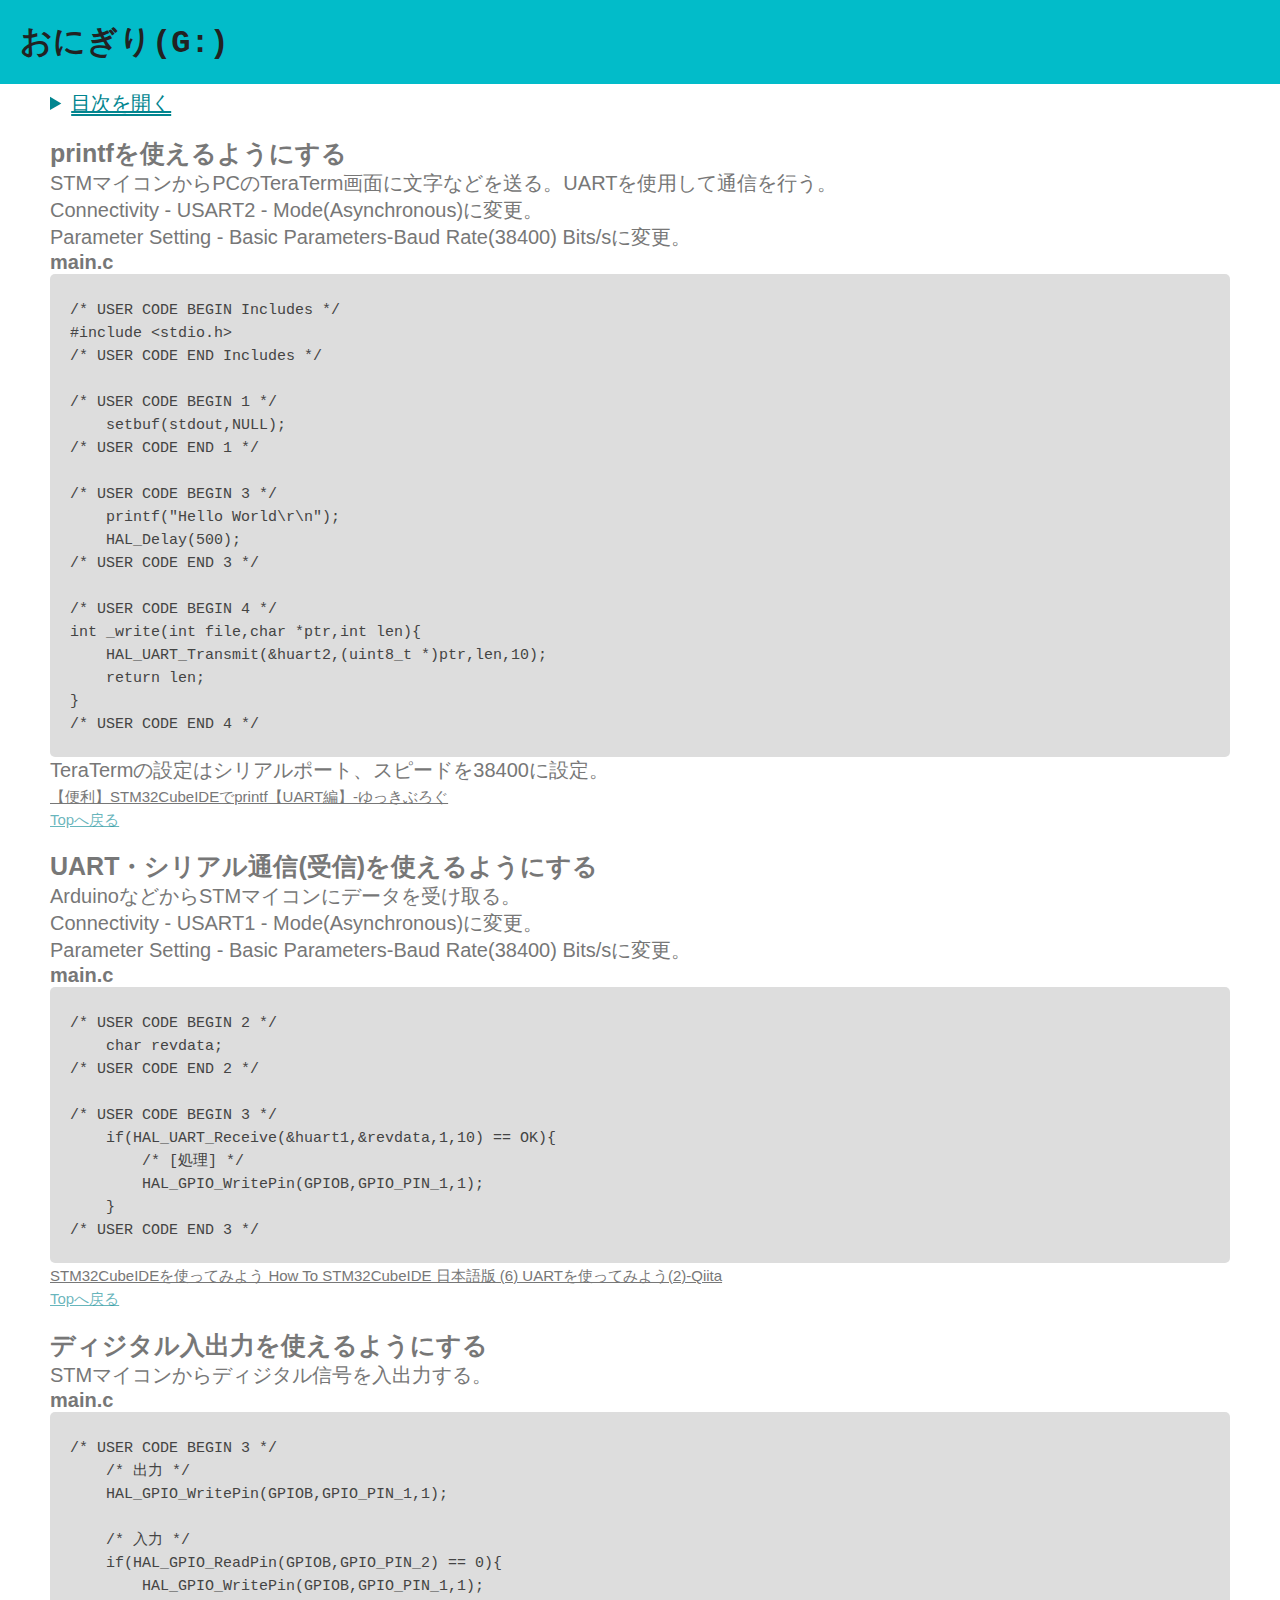
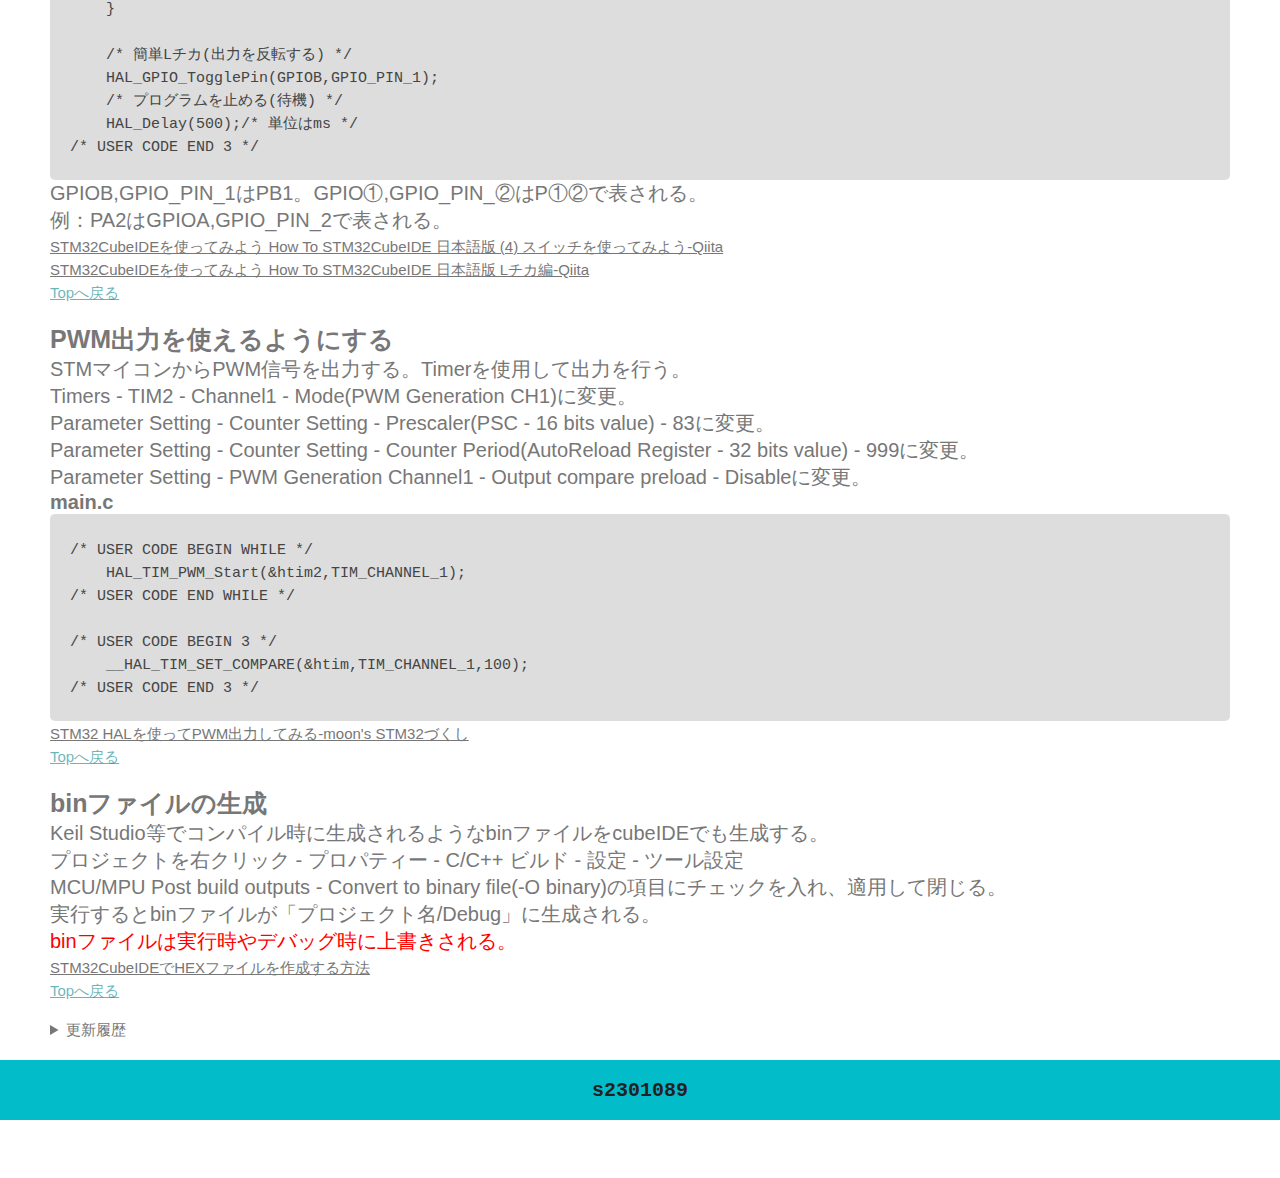
==== science/accounting/index.html @ d67e8403 "add index" ====
<!DOCTYPE html>

<html lang="ja">
    <head>
        <meta charset="UTF-8">
        <meta http-equiv="Content-Language" content="ja">
        <meta http-equiv="Refresh" content="0;01.html">
        <title>STM32CubeIDEガイド</title>
        <link rel="icon" type="image/x-icon" href="https://s2301089.github.io/resources/assets/logo_files/favicon.ico">
        <link rel="apple-touch-icon" href="https://s2301089.github.io/resources/assets/logo_files/apple-touch-icon.png" sizes="180x180">
        <link rel="icon" href="https://s2301089.github.io/resources/assets/logo_files/favicon.ico">
        <link rel="apple-touch-icon" href="https://s2301089.github.io/resources/assets/logo_files/apple-touch-icon.png" sizes="180x180">
        <link rel="stylesheet" href="01.css">
    </head>
    <body>
        <header>
            <a href="01.html"><h1 class="bar">おにぎり(G:)</h1></a>   
        </header>

        <main class="readme">
            <p>science</p>
            <ul style="padding-left: 2em;">
                <li><a href="https://s2301089.github.io/science/stm32/01.html">01.html</a></li>
            </ul>
        </main>

        <footer>
            <details>
                <summary>更新履歴</summary>
                    <p>2024/11/30 作成</p>                
            </details>
            <h2>s2301089</h2>
        </footer>
    </body>
</html>
---- science/accounting/01.css ----
*{
    margin: 0;
    padding: 0;
    border: 0;
    overflow-wrap: anywhere;
    font-size: 20px;
    white-space: pre-warp;
}

html{
    background-color: #ffffff;
    color: #777777;
    overflow: scroll;
    scroll-behavior:smooth;
    font-family: 'Segoe UI', Tahoma, Geneva, Verdana, sans-serif;
}

body{
    background-color: #ffffff;
}

header{
    background-color: #02bcc9;
    padding-top: 1em; 
    padding-left: 1em;
    padding-bottom: 1em;
    top: 0;
    width: 100%;
    position: fixed;
    a{
        text-decoration: none;
        color: #222222;
    }
    h1{
        text-align: left;
        font-family: monospace;
        font-size: 32px;
        justify-content: space-between;
        pointer-events: none;
        align-content: center;
    }
}

@keyframes scroll-anim{
    0%{
        opacity: 0;
        translate: 0 0;
    }
    1%{
        opacity: 1;
        translate: 0 0;
    }
    100%{
        opacity: 1;
        translate: 0 0;
    }
}

.st{
    padding-top: 4.5em;
    padding-left: 2.5em;
    padding-right: 2.5em;
    margin-bottom: -3.5em;
}

.contents{
    padding-top: 4.5em;
    padding-left: 2.5em;
    padding-right: 2.5em;
    margin-bottom: -3.5em;
    h3{
        font-size: 1.25em;
    }
    pre{
        padding-left: 1em;
        padding-right: 1em;
        border-radius: 5px;
        background: #dddddd;
        color: #444444;
        white-space: pre-warp;
    }
    code{

        font-size: 0.75em;
        white-space: pre-warp;
    }
    a{
        text-decoration: underline;
        text-decoration-line: underline;
        color: #777777;
        font-size: 0.75em;
    }
    a:hover{
        text-decoration: dashed;
        text-decoration-line: underline;
    }
    .top{
        color: #01858f99;
        text-decoration: underline;
    }
    .top:hover{
        color: #01858f;
        text-decoration: underline;
    }
    .warn{
        color: #ff0000;
    }
}

details{
    .open{
        display: inline;
    }
    .close{
        display: none;
    }
    summary{
        color: #01858f;
        text-decoration: double;
        text-decoration-line: underline;
        text-decoration-color: #01858f;
        cursor: pointer;
    }
    summary:hover{
        color: #01858f99;
        text-decoration-color: #01858f99;
    }
    li{
        list-style-type: circle;
        padding-left: 1em;
        color: #777777;
    }
    a{
        color: #777777;
        text-decoration: none;
    }
    a:hover{
        color: #444444;
    }
}

details[open]{
    .open{
        display: none;
    }
    .close{
        display: inline;
    }
}

footer{
    padding-top: 4.5em;
    padding-left: 2.5em;
    padding-right: 2.5em;
    margin-bottom: 3.5em;
    summary{
        font-size: 0.75em;
        color: #777777;
        text-decoration-color: #777777;
        text-decoration: none;
        cursor: pointer;
    }
    summary:hover{
        color: #777777;
        text-decoration-color: #777777;
        text-decoration: underline;
    }
    p{
        padding-left: 2em;
        font-size: 0.6em;
    }
    h2{
        height: 3em;
        margin-top: 1em;
        margin-left: -2.5em;
        margin-right: -2.5em;
        margin-bottom: -3.5em;
        color: #222222;
        text-align: center;
        font-family: monospace;
        justify-content: space-between;
        pointer-events: none;
        vertical-align: middle;
        align-content: center;
        background-color: #02bcc9;
    }
}

.readme{
    padding-top: 4.5em;
    padding-left: 2.5em;
    padding-right: 2.5em;
    margin-bottom: -3.5em;
    p{
        font-size: 1.25em;
    }
    a{
        font-size: 0.85em;
        color: #777777;
        text-decoration: dashed;
        text-decoration-line: underline;
    }
    a:hover{
        text-decoration: underline;
        text-decoration-line: underline;
    }
}
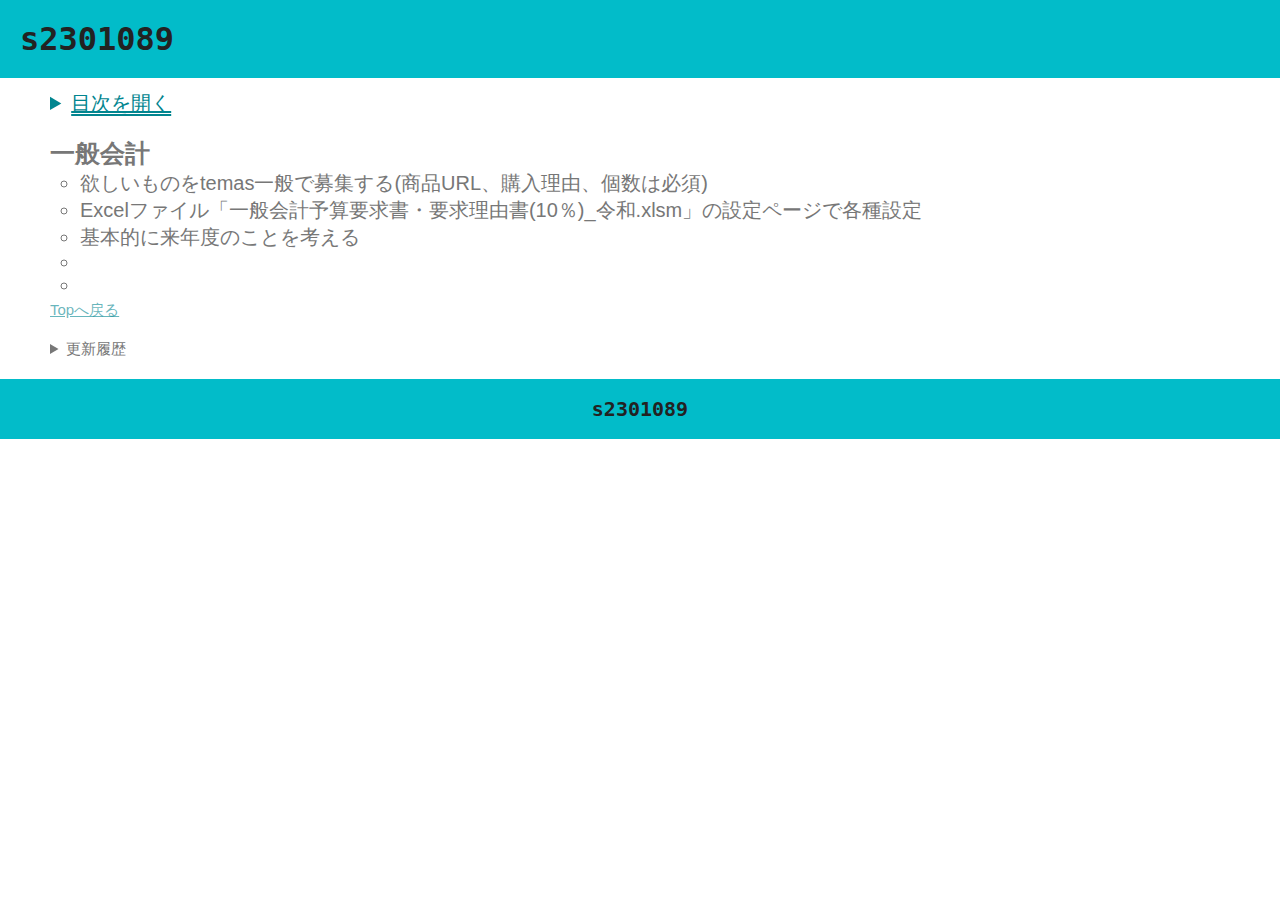
==== commit 9ab2123e: "re" ====
--- a/science/accounting/index.html
+++ b/science/accounting/index.html
@@ -14,20 +14,20 @@
     </head>
     <body>
         <header>
-            <a href="01.html"><h1 class="bar">おにぎり(G:)</h1></a>   
+            <a href="01.html"><h1 class="bar">s2301089</h1></a>   
         </header>
 
         <main class="readme">
             <p>science</p>
             <ul style="padding-left: 2em;">
-                <li><a href="https://s2301089.github.io/science/stm32/01.html">01.html</a></li>
+                <li><a href="01.html">01.html</a></li>
             </ul>
         </main>
 
         <footer>
             <details>
                 <summary>更新履歴</summary>
-                    <p>2024/11/30 作成</p>                
+                    <p>2025 /01/15 作成</p>                
             </details>
             <h2>s2301089</h2>
         </footer>
--- a/science/accounting/01.css
+++ b/science/accounting/01.css
@@ -104,6 +104,13 @@
     }
     .warn{
         color: #ff0000;
+    }
+    ul{
+        padding-left: 1.5em;
+    }
+    li{
+        list-style-type: circle;
+        color: #777777;
     }
 }
 
